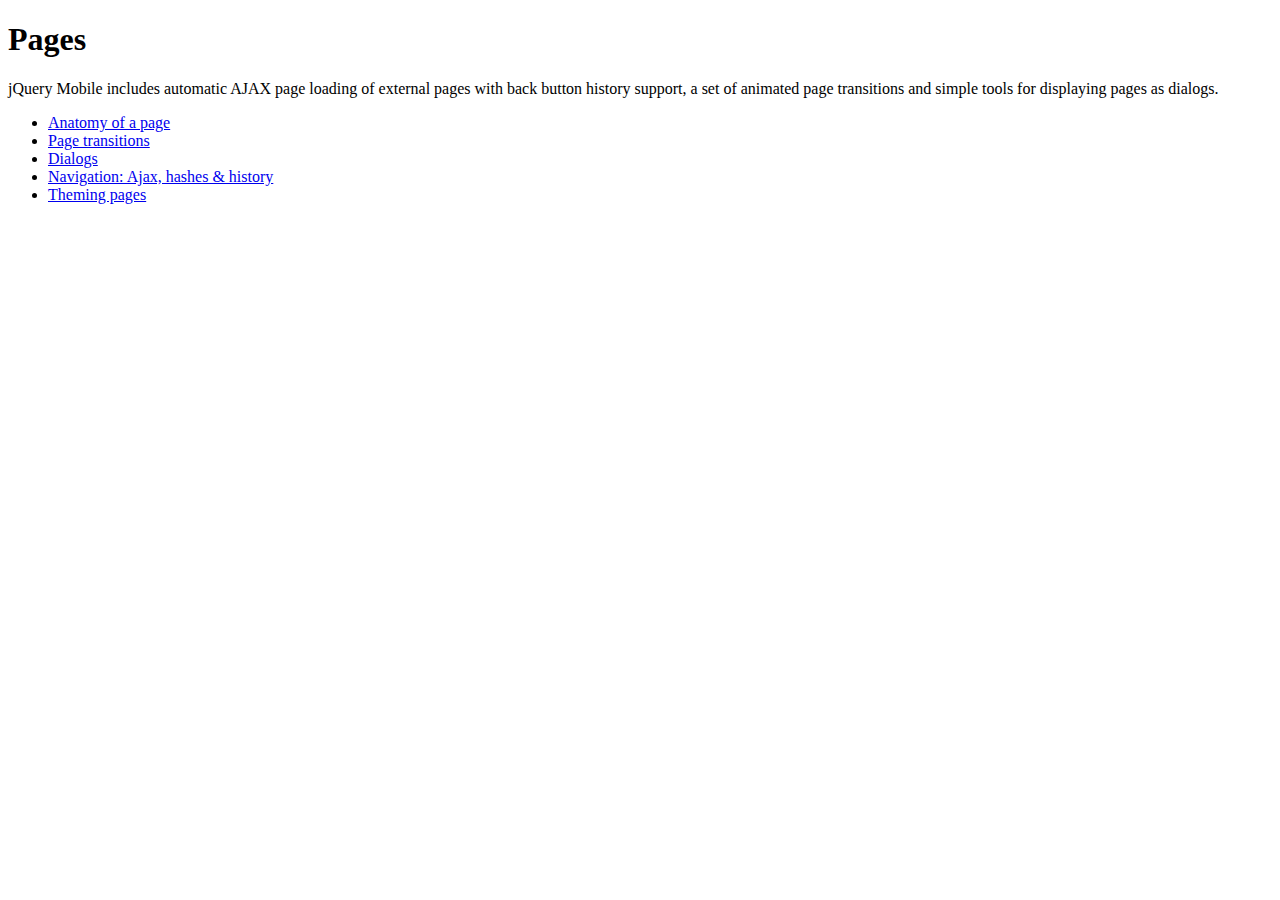
==== docs/pages/index.html @ f2de9228 "directory move" ====
<!DOCTYPE html> 
<html> 
	<head>
	<meta charset="utf-8" /> 
	<title>jQuery Mobile Docs - Pages</title> 
	<link rel="stylesheet"  href="../../themes/default" /> 
	<script type="text/javascript" src="../../js/all"></script>
</head> 
<body> 

<div data-role="page" data-theme="b">

	<div data-role="header" data-theme="b">
		<h1>Pages</h1>
	</div><!-- /header -->

	<div data-role="content">
		<p>jQuery Mobile includes automatic AJAX page loading of external pages with back button history support, a set of animated page transitions and simple tools for displaying pages as dialogs.</p>

			
		<ul data-role="listview" data-inset="true">
			<li><a href="docs-pages.html">Anatomy of a page</a></li>
			<li><a href="docs-transitions.html">Page transitions</a></li>
			<li><a href="docs-dialogs.html">Dialogs</a></li>
			<li><a href="docs-navmodel.html">Navigation: Ajax, hashes &amp; history</a></li>
			<li><a href="pages-themes.html">Theming pages</a></li>
			<!--<li><a href="api-pages.html">API documentation</a></li>-->
		</ul>

		</div><!-- /ui-body wrapper -->	
</div><!-- /page -->

</body>
</html>
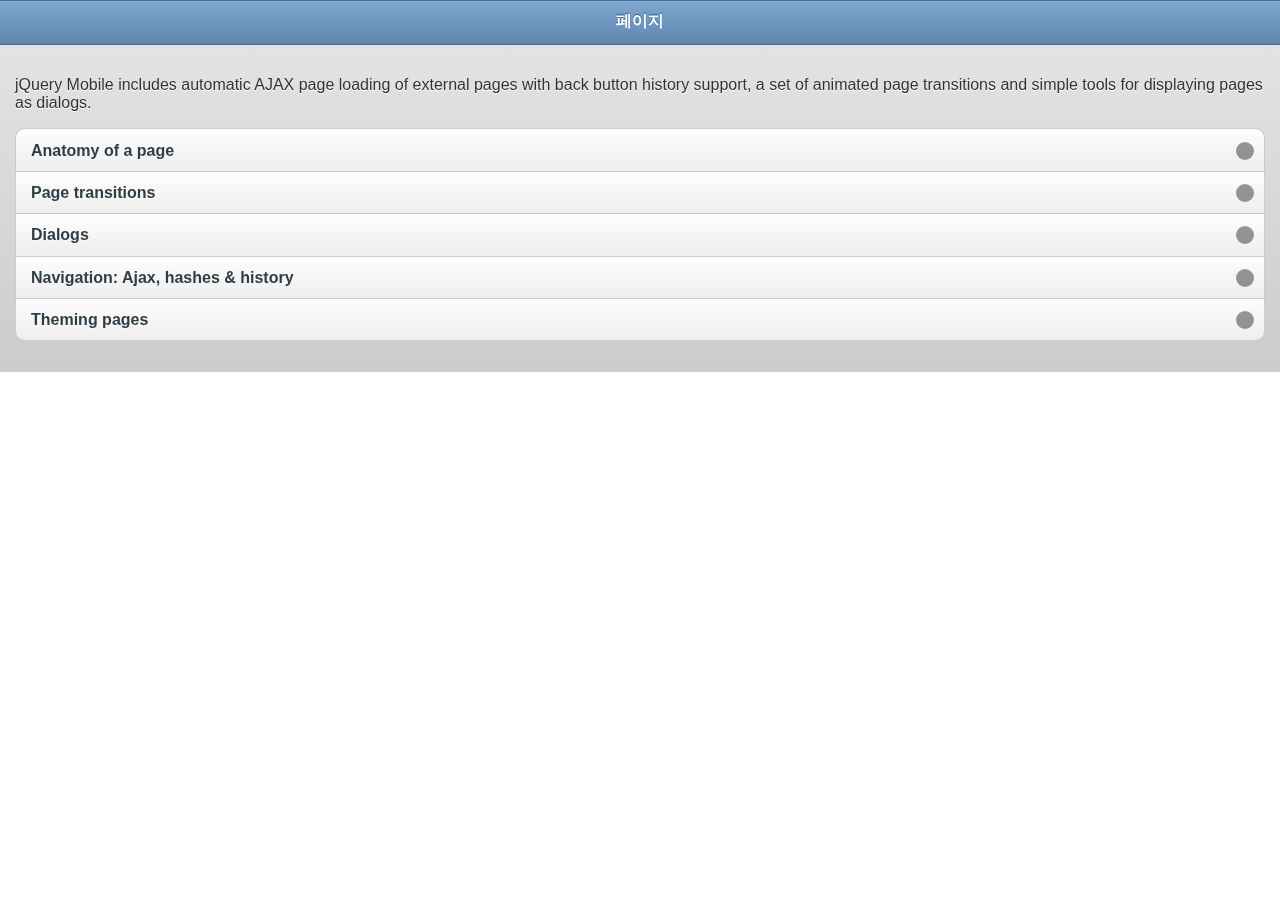
==== commit 9d1861b6: "_" ====
--- a/docs/pages/index.html
+++ b/docs/pages/index.html
@@ -3,15 +3,15 @@
 	<head>
 	<meta charset="utf-8" /> 
 	<title>jQuery Mobile Docs - Pages</title> 
-	<link rel="stylesheet"  href="../../themes/default" /> 
-	<script type="text/javascript" src="../../js/all"></script>
+	<link rel="stylesheet"  href="../themes/default.css" /> 
+	<script type="text/javascript" src="../js/all.js"></script>
 </head> 
 <body> 
 
 <div data-role="page" data-theme="b">
 
 	<div data-role="header" data-theme="b">
-		<h1>Pages</h1>
+		<h1>페이지</h1>
 	</div><!-- /header -->
 
 	<div data-role="content">
--- a/docs/themes/default.css
+++ b/docs/themes/default.css
@@ -0,0 +1,862 @@
+
+
+/*
+* jQuery Mobile Framework
+* Copyright (c) jQuery Project
+* Dual licensed under the MIT (MIT-LICENSE.txt) and GPL (GPL-LICENSE.txt) licenses.
+* Note: Code is in draft form and is subject to change 
+*/
+
+
+
+/* theme bar,body,btn containers
+----------------------------------*/
+.ui-bar-a {  border: 1px solid #2A2A2A; background: #111111; color: #fff; font-weight: bold; text-shadow: 0 -1px 1px #000; background-image: -moz-linear-gradient(top, #3c3c3c, #111111); background-image: -webkit-gradient(linear,left top,left bottom,color-stop(0, #3c3c3c),color-stop(1, #111111));   -ms-filter: "progid:DXImageTransform.Microsoft.gradient(startColorStr='#3c3c3c', EndColorStr='#111111')"; }
+.ui-bar-a, .ui-bar-a input, .ui-bar-a select, .ui-bar-a textarea, .ui-bar-a button { font-family: Helvetica, Arial, sans-serif; }
+.ui-bar-a .ui-link-inherit { color: #fff; }
+.ui-bar-a .ui-link { color: #7cc4e7; font-weight: bold; }
+
+.ui-body-a {  border: 1px solid #2A2A2A; background: #222222; color: #fff;  text-shadow: 0 1px 0 #000; font-weight: normal; background-image: -moz-linear-gradient(top, #666666, #222222); background-image: -webkit-gradient(linear,left top,left bottom,color-stop(0, #666666),color-stop(1, #222222)); -ms-filter: "progid:DXImageTransform.Microsoft.gradient(startColorStr='#666666', EndColorStr='#222222)')"; }
+.ui-body-a, .ui-body-a input, .ui-body-a select, .ui-body-a textarea, .ui-body-a button { font-family: Helvetica, Arial, sans-serif; }
+.ui-body-a .ui-link-inherit { color: #fff; }
+.ui-body-a .ui-link { color: #2489CE; font-weight: bold; }
+.ui-br { border-bottom: 1px solid rgba(130,130,130,.3); }
+
+.ui-btn-up-a { border: 1px solid #222; background: #333333; font-weight: bold; color: #fff; cursor: pointer;  text-shadow: 0 -1px 1px #000; text-decoration: none; background-image: -moz-linear-gradient(top, #555555, #333333); background-image: -webkit-gradient(linear,left top,left bottom,color-stop(0, #555555),color-stop(1, #333333));   -ms-filter: "progid:DXImageTransform.Microsoft.gradient(startColorStr='#555555', EndColorStr='#333333')"; }
+.ui-btn-up-a a.ui-link-inherit { color: #fff; }
+.ui-btn-hover-a { border: 1px solid #000; background: #444444; font-weight: bold; color: #fff;  text-shadow: 0 -1px 1px #000; text-decoration: none; background-image: -moz-linear-gradient(top, #666666, #444444); background-image: -webkit-gradient(linear,left top,left bottom,color-stop(0, #666666),color-stop(1, #444444));   -ms-filter: "progid:DXImageTransform.Microsoft.gradient(startColorStr='#666666', EndColorStr='#444444')";   }
+.ui-btn-hover-a a.ui-link-inherit { color: #fff; }
+.ui-btn-down-a { border: 1px solid #000; background: #3d3d3d; font-weight: bold; color: #fff; text-shadow: 0 -1px 1px #000; background-image: -moz-linear-gradient(top, #333333, #5a5a5a); background-image: -webkit-gradient(linear,left top,left bottom,color-stop(0, #333333),color-stop(1, #5a5a5a));   -ms-filter: "progid:DXImageTransform.Microsoft.gradient(startColorStr='#333333', EndColorStr='#5a5a5a')"; }
+.ui-btn-down-a a.ui-link-inherit { color: #fff; }
+.ui-btn-up-a, .ui-btn-hover-a, .ui-btn-down-a { font-family: Helvetica, Arial, sans-serif; }
+
+
+
+
+.ui-bar-b {  border: 1px solid #456f9a; background: #5e87b0; color: #fff; font-weight: bold; text-shadow: 0 -1px 1px #254f7a; background-image: -moz-linear-gradient(top, #81a8ce, #5e87b0); background-image: -webkit-gradient(linear,left top,left bottom,color-stop(0, #81a8ce),color-stop(1, #5e87b0));   -ms-filter: "progid:DXImageTransform.Microsoft.gradient(startColorStr='#81a8ce', EndColorStr='#5e87b0')"; }
+.ui-bar-b, .ui-bar-b input, .ui-bar-b select, .ui-bar-b textarea, .ui-bar-b button { font-family: Helvetica, Arial, sans-serif; }
+.ui-bar-b .ui-link-inherit { color: #fff; }
+.ui-bar-b .ui-link { color: #7cc4e7; font-weight: bold; }
+
+.ui-body-b { border: 1px solid #C6C6C6; background: #cccccc; color: #333333; text-shadow: 0 1px 0 #fff; font-weight: normal; background-image: -moz-linear-gradient(top, #e6e6e6, #cccccc); background-image: -webkit-gradient(linear,left top,left bottom,color-stop(0, #e6e6e6),color-stop(1, #cccccc));  -ms-filter: "progid:DXImageTransform.Microsoft.gradient(startColorStr='#e6e6e6', EndColorStr='#cccccc')"; }
+.ui-body-b, .ui-body-b input, .ui-body-b select, .ui-body-b textarea, .ui-body-b button { font-family: Helvetica, Arial, sans-serif; }
+.ui-body-b .ui-link-inherit { color: #333333; }
+.ui-body-b .ui-link { color: #2489CE; font-weight: bold; }
+
+.ui-btn-up-b { border: 1px solid #145072; background: #2567ab; font-weight: bold; color: #fff; cursor: pointer;  text-shadow: 0 -1px 1px #145072; text-decoration: none; background-image: -moz-linear-gradient(top, #4e89c5, #2567ab); background-image: -webkit-gradient(linear,left top,left bottom,color-stop(0, #5f9cc5),color-stop(1, #396b9e));   -ms-filter: "progid:DXImageTransform.Microsoft.gradient(startColorStr='#4e89c5', EndColorStr='#2567ab')"; }
+.ui-btn-up-b a.ui-link-inherit { color: #fff; }
+.ui-btn-hover-b { border: 1px solid #397cbe; background: #5397d5; font-weight: bold; color: #fff;  text-shadow: 0 -1px 1px #014D68; background-image: -moz-linear-gradient(top, #71a2d0, #397cbe); text-decoration: none; background-image: -webkit-gradient(linear,left top,left bottom,color-stop(0, #71a2d0),color-stop(1, #397cbe));   -ms-filter: "progid:DXImageTransform.Microsoft.gradient(startColorStr='#71a2d0', EndColorStr='#397cbe')";  }
+.ui-btn-hover-b a.ui-link-inherit { color: #fff; }
+.ui-btn-down-b { border: 1px solid #225377; background: #4e89c5; font-weight: bold; color: #fff; text-shadow: 0 -1px 1px #225377; background-image: -moz-linear-gradient(top, #396b9e, #4e89c5); background-image: -webkit-gradient(linear,left top,left bottom,color-stop(0, #396b9e),color-stop(1, #4e89c5));   -ms-filter: "progid:DXImageTransform.Microsoft.gradient(startColorStr='#396b9e', EndColorStr='#4e89c5')"; }
+.ui-btn-down-b a.ui-link-inherit { color: #fff; }
+.ui-btn-up-b, .ui-btn-hover-b, .ui-btn-down-b { font-family: Helvetica, Arial, sans-serif; }
+
+
+
+
+.ui-bar-c {  border: 1px solid #B3B3B3; background: #e9eaeb; color: #3E3E3E; font-weight: bold; text-shadow: 0 1px 1px #fff; background-image: -moz-linear-gradient(top, #f0f0f0, #e9eaeb); background-image: -webkit-gradient(linear,left top,left bottom,color-stop(0, #f0f0f0),color-stop(1, #e9eaeb));   -ms-filter: "progid:DXImageTransform.Microsoft.gradient(startColorStr='#f0f0f0', EndColorStr='#e9eaeb')"; }
+.ui-bar-c, .ui-bar-c input, .ui-bar-c select, .ui-bar-c textarea, .ui-bar-c button { font-family: Helvetica, Arial, sans-serif; }
+
+.ui-body-c { border: 1px solid #B3B3B3; color: #333333; text-shadow: 0 1px 0 #fff; background: #f0f0f0; background-image: -moz-linear-gradient(top, #fff, #f0f0f0); background-image: -webkit-gradient(linear,left top,left bottom,color-stop(0, #fff),color-stop(1, #f0f0f0));   -ms-filter: "progid:DXImageTransform.Microsoft.gradient(startColorStr='#ffffff', EndColorStr='#f0f0f0')";  }
+.ui-body-c, .ui-body-c input, .ui-body-c select, .ui-body-c textarea, .ui-body-c button { font-family: Helvetica, Arial, sans-serif; }
+.ui-body-c .ui-link-inherit { color: #333333; }
+.ui-body-c .ui-link { color: #2489CE; font-weight: bold; }
+
+.ui-btn-up-c { border: 1px solid #ccc; background: #eee; font-weight: bold; color: #444; cursor: pointer;  text-shadow: 0 1px 1px #f6f6f6; text-decoration: none; background-image: -moz-linear-gradient(top, #fdfdfd, #eeeeee); background-image: -webkit-gradient(linear,left top,left bottom,color-stop(0, #fdfdfd),color-stop(1, #eeeeee));   -ms-filter: "progid:DXImageTransform.Microsoft.gradient(startColorStr='#fdfdfd', EndColorStr='#eeeeee')"; }
+.ui-btn-up-c a.ui-link-inherit { color: #2F3E46; }
+
+.ui-btn-hover-c { border: 1px solid #aaa; background: #f5f5f5; font-weight: bold; color: #111111; text-decoration: none; text-shadow: 0 1px 1px #fff; background-image: -moz-linear-gradient(top, #ffffff, #f5f5f5); background-image: -webkit-gradient(linear,left top,left bottom,color-stop(0, #ffffff),color-stop(1, #f5f5f5));   -ms-filter: "progid:DXImageTransform.Microsoft.gradient(startColorStr='#ffffff', EndColorStr='#f5f5f5')"; }
+.ui-btn-hover-c a.ui-link-inherit { color: #2F3E46; }
+
+.ui-btn-down-c { border: 1px solid #808080; background: #fdfdfd; font-weight: bold; color: #111111; text-shadow: 0 1px 1px #ffffff; background-image: -moz-linear-gradient(top, #eeeeee, #fdfdfd); background-image: -webkit-gradient(linear,left top,left bottom,color-stop(0, #eeeeee),color-stop(1, #fdfdfd));   -ms-filter: "progid:DXImageTransform.Microsoft.gradient(startColorStr='#eeeeee', EndColorStr='#fdfdfd')"; }
+.ui-btn-down-c a.ui-link-inherit { color: #2F3E46; }
+.ui-btn-up-c, .ui-btn-hover-c, .ui-btn-down-c { font-family: Helvetica, Arial, sans-serif; }
+
+
+.ui-bar-d {  border: 1px solid #ccc; background: #bbb; color: #333; text-shadow: 0 1px 0 #eee; background-image: -moz-linear-gradient(top, #ddd, #bbb); background-image: -webkit-gradient(linear,left top,left bottom,color-stop(0, #ddd),color-stop(1, #bbb));   -ms-filter: "progid:DXImageTransform.Microsoft.gradient(startColorStr='#ddd', EndColorStr='#bbb')"; }
+.ui-bar-d, .ui-bar-d input, .ui-bar-d select, .ui-bar-d textarea, .ui-bar-d button { font-family: Helvetica, Arial, sans-serif; }
+.ui-bar-d .ui-link-inherit { color: #333; }
+.ui-bar-d .ui-link { color: #2489CE; font-weight: bold; }
+
+.ui-body-d { border: 1px solid #ccc; color: #333333; text-shadow: 0 1px 0 #fff; background: #ffffff;  }
+.ui-body-d, .ui-body-d input, .ui-body-d select, .ui-body-d textarea, .ui-body-d button { font-family: Helvetica, Arial, sans-serif; }
+.ui-body-d .ui-link-inherit { color: #333333; }
+.ui-body-d .ui-link { color: #2489CE; font-weight: bold; }
+
+.ui-btn-up-d { border: 1px solid #ccc; background: #fff; font-weight: bold; color: #444; text-decoration: none; text-shadow: 0 1px 1px #fff; }
+.ui-btn-up-d a.ui-link-inherit { color: #333; }
+.ui-btn-hover-d { border: 1px solid #aaa; background: #eeeeee; font-weight: bold; color: #222; cursor: pointer;  text-shadow: 0 1px 1px #fff; text-decoration: none; background-image: -moz-linear-gradient(top, #fdfdfd, #eeeeee); background-image: -webkit-gradient(linear,left top,left bottom,color-stop(0, #fdfdfd),color-stop(1, #eeeeee));   -ms-filter: "progid:DXImageTransform.Microsoft.gradient(startColorStr='#fdfdfd', EndColorStr='#eeeeee')"; }
+.ui-btn-hover-d a.ui-link-inherit { color: #222; }
+
+.ui-btn-down-d { border: 1px solid #aaaaaa; background: #ffffff; font-weight: bold; color: #111; text-shadow: 0 1px 1px #ffffff; background-image: -moz-linear-gradient(top, #eeeeee, #ffffff); background-image: -webkit-gradient(linear,left top,left bottom,color-stop(0, #eeeeee),color-stop(1, #ffffff));   -ms-filter: "progid:DXImageTransform.Microsoft.gradient(startColorStr='#eeeeee', EndColorStr='#ffffff')"; }
+.ui-btn-down-d a.ui-link-inherit { border: 1px solid #808080; background: #ced0d2; font-weight: bold; color: #111; text-shadow: none; background-image: -moz-linear-gradient(top, #cccccc, #eeeeee); background-image: -webkit-gradient(linear,left top,left bottom,color-stop(0, #cccccc),color-stop(1, #eeeeee));   -ms-filter: "progid:DXImageTransform.Microsoft.gradient(startColorStr='#cccccc', EndColorStr='#eeeeee')"; }
+.ui-btn-up-d, .ui-btn-hover-d, .ui-btn-down-d { font-family: Helvetica, Arial, sans-serif; }
+
+
+.ui-bar-e {  border: 1px solid #F7C942; background: #fadb4e; color: #333; text-shadow: 0 1px 0 #fff; background-image: -moz-linear-gradient(top, #fceda7, #fadb4e); background-image: -webkit-gradient(linear,left top,left bottom,color-stop(0, #fceda7),color-stop(1, #fadb4e));   -ms-filter: "progid:DXImageTransform.Microsoft.gradient(startColorStr='#fceda7', EndColorStr='#fadb4e')"; }
+.ui-bar-e, .ui-bar-e input, .ui-bar-e select, .ui-bar-e textarea, .ui-bar-d button { font-family: Helvetica, Arial, sans-serif; }
+.ui-bar-e .ui-link-inherit { color: #333; }
+.ui-bar-e .ui-link { color: #2489CE; font-weight: bold; }
+
+.ui-body-e { border: 1px solid #F7C942; color: #333333; text-shadow: 0 1px 0 #fff; background: #faeb9e; background-image: -moz-linear-gradient(top, #fff, #faeb9e); background-image: -webkit-gradient(linear,left top,left bottom,color-stop(0, #fff),color-stop(1, #faeb9e));   -ms-filter: "progid:DXImageTransform.Microsoft.gradient(startColorStr='#ffffff', EndColorStr='#faeb9e')"; }
+.ui-body-e, .ui-body-e input, .ui-body-e select, .ui-body-e textarea, .ui-body-e button { font-family: Helvetica, Arial, sans-serif; }
+.ui-body-e .ui-link-inherit { color: #333333; }
+.ui-body-e .ui-link { color: #2489CE; font-weight: bold; }
+
+
+.ui-btn-up-e { border: 1px solid #F7C942; background: #fadb4e; font-weight: bold; color: #333; cursor: pointer;  text-shadow: 0 1px 1px #fe3; text-decoration: none; text-shadow: 0 1px 0 #fff; background-image: -moz-linear-gradient(top, #fceda7, #fadb4e); background-image: -webkit-gradient(linear,left top,left bottom,color-stop(0, #fceda7),color-stop(1, #fadb4e));   -ms-filter: "progid:DXImageTransform.Microsoft.gradient(startColorStr='#fceda7', EndColorStr='#fadb4e')"; }
+.ui-btn-up-e a.ui-link-inherit { color: #333; }
+
+.ui-btn-hover-e { border: 1px solid #e79952; background: #fbe26f; font-weight: bold; color: #111; text-decoration: none; text-shadow: 0 1px 1px #fff; background-image: -moz-linear-gradient(top, #fcf0b5, #fbe26f); background-image: -webkit-gradient(linear,left top,left bottom,color-stop(0, #fcf0b5),color-stop(1, #fbe26f));   -ms-filter: "progid:DXImageTransform.Microsoft.gradient(startColorStr='#fcf0b5', EndColorStr='#fbe26f')"; }
+
+.ui-btn-hover-e a.ui-link-inherit { color: #333; }
+.ui-btn-down-e { border: 1px solid #F7C942; background: #fceda7; font-weight: bold; color: #111; text-shadow: 0 1px 1px #ffffff; background-image: -moz-linear-gradient(top, #fadb4e, #fceda7); background-image: -webkit-gradient(linear,left top,left bottom,color-stop(0, #fadb4e),color-stop(1, #fceda7));   -ms-filter: "progid:DXImageTransform.Microsoft.gradient(startColorStr='#fadb4e', EndColorStr='#fceda7')"; }
+.ui-btn-down-e a.ui-link-inherit { color: #333; }
+.ui-btn-up-e, .ui-btn-hover-e, .ui-btn-down-e { font-family: Helvetica, Arial, sans-serif; }
+
+
+/* links within "buttons" */
+a.ui-link-inherit { text-decoration: none !important; }
+
+/* Active class used as the "on" state across all themes */
+.ui-btn-active { border: 1px solid #155678; background: #4596ce; font-weight: bold; color: #fff; cursor: pointer;  text-shadow: 0 -1px 1px #145072; text-decoration: none; background-image: -moz-linear-gradient(top, #85bae4, #5393c5); background-image: -webkit-gradient(linear,left top,left bottom,color-stop(0, #85bae4),color-stop(1, #5393c5));   -ms-filter: "progid:DXImageTransform.Microsoft.gradient(startColorStr='#85bae4', EndColorStr='#5393c5')"; }
+.ui-btn-active a.ui-link-inherit {  color: #fff; }
+
+/* button inner top highlight */
+.ui-btn-inner { border-top: 1px solid #fff; border-color: rgba(255,255,255,.3);  }
+
+
+/* Container Corner radius */
+.ui-corner-tl { -moz-border-radius-topleft: .6em; -webkit-border-top-left-radius: .6em; border-top-left-radius: .6em; }
+.ui-corner-tr { -moz-border-radius-topright: .6em; -webkit-border-top-right-radius: .6em; border-top-right-radius: .6em; }
+.ui-corner-bl { -moz-border-radius-bottomleft: .6em; -webkit-border-bottom-left-radius: .6em; border-bottom-left-radius: .6em; }
+.ui-corner-br { -moz-border-radius-bottomright: .6em; -webkit-border-bottom-right-radius: .6em; border-bottom-right-radius: .6em; }
+.ui-corner-top { -moz-border-radius-topleft: .6em; -webkit-border-top-left-radius: .6em; border-top-left-radius: .6em; -moz-border-radius-topright: .6em; -webkit-border-top-right-radius: .6em; border-top-right-radius: .6em; }
+.ui-corner-bottom { -moz-border-radius-bottomleft: .6em; -webkit-border-bottom-left-radius: .6em; border-bottom-left-radius: .6em; -moz-border-radius-bottomright: .6em; -webkit-border-bottom-right-radius: .6em; border-bottom-right-radius: .6em; }
+.ui-corner-right {  -moz-border-radius-topright: .6em; -webkit-border-top-right-radius: .6em; border-top-right-radius: .6em; -moz-border-radius-bottomright: .6em; -webkit-border-bottom-right-radius: .6em; border-bottom-right-radius: .6em; }
+.ui-corner-left { -moz-border-radius-topleft: .6em; -webkit-border-top-left-radius: .6em; border-top-left-radius: .6em; -moz-border-radius-bottomleft: .6em; -webkit-border-bottom-left-radius: .6em; border-bottom-left-radius: .6em; }
+.ui-corner-all { -moz-border-radius: .6em; -webkit-border-radius: .6em; border-radius: .6em; }
+
+
+
+/* Interaction Cues
+----------------------------------*/
+.ui-disabled { cursor: default !important; opacity: .3; }
+
+/* Icons
+----------------------------------*/
+/* .ui-icon { background-position: 50% 50%; background-repeat: no-repeat; background-color: #fff; background-color: rgba(0,0,0,.4);  -moz-border-radius: 9px; -webkit-border-radius: 9px; border-radius: 9px; } */
+
+.ui-icon { background-image: url(images/icons-18-white.png); background-repeat: no-repeat; background-color: #666; background-color: rgba(0,0,0,.4);  -moz-border-radius: 9px; -webkit-border-radius: 9px; border-radius: 9px; }
+.ui-icon-disc { background-color: #666; background-color: rgba(0,0,0,.3);  -moz-border-radius: 9px; -webkit-border-radius: 9px; border-radius: 9px; }
+
+/* alt color */
+.ui-icon-black { background-image: url(images/icons-18-black.png); }
+.ui-icon-black-disc { background-color: #fff; background-color: rgba(255,255,255,.3);  -moz-border-radius: 9px; -webkit-border-radius: 9px; border-radius: 9px; }
+
+/* retina */
+@media  screen and (-webkit-min-device-pixel-ratio: 2), screen and (max--moz-device-pixel-ratio: 2) {
+	.ui-icon { background-image: url(images/icons-36-white.png); background-size: 558px 18px; }
+	.ui-icon-black { background-image: url(images/icons-36-black.png); }
+}
+
+/*plus minus*/
+.ui-icon-plus { background-position: -0 0; }
+.ui-icon-minus { background-position: -36px 0; }
+
+/* delete/close */
+.ui-icon-delete { background-position: -72px 0; }
+
+/*arrows*/
+.ui-icon-arrow-r { background-position: -108px 0; }
+.ui-icon-arrow-l { background-position: -144px 0; }
+.ui-icon-arrow-u { background-position: -180px 0; }
+.ui-icon-arrow-d { background-position: -216px 0; }
+
+.ui-icon-check { background-position: -252px 0; }
+.ui-icon-gear { background-position: -288px 0; }
+.ui-icon-refresh { background-position: -324px 0; }
+.ui-icon-forward { background-position: -360px 0; }
+.ui-icon-back { background-position: -396px 0; }
+
+.ui-icon-grid { background-position: -432px 0; }
+.ui-icon-star { background-position: -468px 0; }
+.ui-icon-alert { background-position: -504px 0; }
+.ui-icon-info { background-position: -540px 0; }
+
+/*checks,radios*/
+.ui-icon-checkbox-off,
+.ui-icon-checkbox-on,
+.ui-icon-radio-off,
+.ui-icon-radio-on { background-color: transparent; -moz-border-radius: 0; -webkit-border-radius: 0; border-radius: 0; }
+
+.ui-icon-checkbox-off { background-image: url(images/form-check-off.png); }
+.ui-icon-checkbox-on { background-image: url(images/form-check-on.png); }
+.ui-icon-radio-off { background-image: url(images/form-radio-off.png); }
+.ui-icon-radio-on { background-image: url(images/form-radio-on.png); }
+
+.ui-icon-search { background-image: url(images/icon-search-black.png); }
+
+/* loading icon */
+.ui-icon-loading { background-image: url(images/ajax-loader.png); width: 40px; height: 40px;  -moz-border-radius: 20px; -webkit-border-radius: 20px; border-radius: 20px; }
+
+/* btn Corner radius */
+.ui-btn-corner-tl { -moz-border-radius-topleft: 1em; -webkit-border-top-left-radius: 1em; border-top-left-radius: 1em; }
+.ui-btn-corner-tr { -moz-border-radius-topright: 1em; -webkit-border-top-right-radius: 1em; border-top-right-radius: 1em; }
+.ui-btn-corner-bl { -moz-border-radius-bottomleft: 1em; -webkit-border-bottom-left-radius: 1em; border-bottom-left-radius: 1em; }
+.ui-btn-corner-br { -moz-border-radius-bottomright: 1em; -webkit-border-bottom-right-radius: 1em; border-bottom-right-radius: 1em; }
+.ui-btn-corner-top { -moz-border-radius-topleft: 1em; -webkit-border-top-left-radius: 1em; border-top-left-radius: 1em; -moz-border-radius-topright: 1em; -webkit-border-top-right-radius: 1em; border-top-right-radius: 1em; }
+.ui-btn-corner-bottom { -moz-border-radius-bottomleft: 1em; -webkit-border-bottom-left-radius: 1em; border-bottom-left-radius: 1em; -moz-border-radius-bottomright: 1em; -webkit-border-bottom-right-radius: 1em; border-bottom-right-radius: 1em; }
+.ui-btn-corner-right {  -moz-border-radius-topright: 1em; -webkit-border-top-right-radius: 1em; border-top-right-radius: 1em; -moz-border-radius-bottomright: 1em; -webkit-border-bottom-right-radius: 1em; border-bottom-right-radius: 1em; }
+.ui-btn-corner-left { -moz-border-radius-topleft: 1em; -webkit-border-top-left-radius: 1em; border-top-left-radius: 1em; -moz-border-radius-bottomleft: 1em; -webkit-border-bottom-left-radius: 1em; border-bottom-left-radius: 1em; }
+.ui-btn-corner-all { -moz-border-radius: 1em; -webkit-border-radius: 1em; border-radius: 1em;}
+
+/* radius clip */
+.ui-corner-tl, .ui-corner-tr, .ui-corner-bl, 
+.ui-corner-br, .ui-corner-top, .ui-corner-bottom, 
+.ui-corner-right, .ui-corner-left, .ui-corner-all,
+.ui-btn-corner-tl, .ui-btn-corner-tr, .ui-btn-corner-bl, 
+.ui-btn-corner-br, .ui-btn-corner-top, .ui-btn-corner-bottom, 
+.ui-btn-corner-right, .ui-btn-corner-left, .ui-btn-corner-all {
+  -webkit-background-clip: padding-box;
+     -moz-background-clip: padding-box;
+          background-clip: padding-box;
+}
+
+/* Overlays */
+.ui-overlay { background: #666; opacity: .5; filter:Alpha(Opacity=50); position: absolute;  width: 100%; height: 100%; }
+.ui-overlay-shadow {  -moz-box-shadow: 0px 0px 12px rgba(0,0,0,.6); -webkit-box-shadow: 0px 0px 12px rgba(0,0,0,.6); box-shadow: 0px 0px 12px rgba(0,0,0,.6); }
+
+.ui-shadow { -moz-box-shadow: 0px 1px 4px rgba(0,0,0,.3); -webkit-box-shadow: 0px 1px 4px rgba(0,0,0,.3); box-shadow: 0px 1px 4px rgba(0,0,0,.3); }
+.ui-bar-a .ui-shadow, .ui-bar-b .ui-shadow , .ui-bar-c .ui-shadow  { -moz-box-shadow: 0px 1px 0 rgba(255,255,255,.3); -webkit-box-shadow: 0px 1px 0 rgba(255,255,255,.3); box-shadow: 0px 1px 0 rgba(255,255,255,.3); }
+.ui-shadow-inset { -moz-box-shadow: inset 0px 1px 4px rgba(0,0,0,.2); -webkit-box-shadow: inset 0px 1px 4px rgba(0,0,0,.2); box-shadow: inset 0px 1px 4px rgba(0,0,0,.2); }
+.ui-icon-shadow { -moz-box-shadow: 0px 1px 0 rgba(255,255,255,.4); -webkit-box-shadow: 0px 1px 0 rgba(255,255,255,.4); box-shadow: 0px 1px 0 rgba(255,255,255,.4);  }
+
+/* set focus state last */
+.ui-focus { outline-width: 0;  -moz-box-shadow: 0px 0px 12px #387bbe; -webkit-box-shadow: 0px 0px 12px #387bbe; box-shadow: 0px 0px 12px #387bbe; }
+
+/* unset box shadow in browsers that don't do it right */
+.ui-mobile-nosupport-boxshadow * { -moz-box-shadow: none !important; -webkit-box-shadow: none !important; box-shadow: none !important; }
+.ui-mobile-nosupport-boxshadow .ui-focus { outline-width: 2px; }
+
+
+/*
+* jQuery Mobile Framework
+* Copyright (c) jQuery Project
+* Dual licensed under the MIT (MIT-LICENSE.txt) and GPL (GPL-LICENSE.txt) licenses.
+* Note: Code is in draft form and is subject to change 
+*/
+
+/* some unsets - more probably needed */
+.ui-mobile fieldset, .ui-page { padding: 0; margin: 0; }
+.ui-mobile a img, .ui-mobile fieldset { border: 0; }
+
+/* responsive page widths */
+.ui-mobile body {  margin: 0; overflow-x: hidden; -webkit-backface-visibility:hidden; -webkit-text-size-adjust: none; -ms-text-size-adjust:none; }
+
+/*orientations from js are available */
+.portrait {  }
+.landscape {  }
+
+/* "page" containers - full-screen views, one should always be in view post-pageload */
+.ui-page { top: 0; left: 0; width: 100%; min-height: 100%; position: absolute; display: none; -webkit-backface-visibility:hidden; border: 0; } 
+.ui-page-active { display: block; overflow: visible; min-height: 100%; }
+
+/* loading screen */
+.ui-loading body { overflow: hidden !important; }
+.ui-loading .ui-loader { display: block; }
+.ui-loading .ui-page { overflow: hidden;  }
+.ui-loader { display: none; position: absolute; opacity: .85; z-index: 10; top: 75px; left: 50%; width: 200px; margin-left: -130px; padding: 20px 30px; }
+.ui-loader h1 { font-size: 15px; text-align: center; }
+.ui-loader .ui-icon { position: static; display: block; opacity: .9; margin: 0 auto; width: 35px; height: 35px; background-color: transparent; }
+
+/*headers, content panels*/
+.ui-bar, .ui-body { position: relative; padding: .4em 15px;  overflow: hidden; display: block;  clear:both;  }
+.ui-bar { font-size: 16px; margin: 0; }
+.ui-bar h1, .ui-bar h2, .ui-bar h3, .ui-bar h4, .ui-bar h5, .ui-bar h6 { margin: 0; padding: 0; font-size: 16px; display: inline-block; }
+
+.ui-header, .ui-footer { display: block; }
+.ui-page .ui-header, .ui-page .ui-footer { position: relative; }
+.ui-header .ui-btn-left { position: absolute; left: 10px; top: .4em;  }
+.ui-header .ui-title, .ui-footer .ui-title { text-align: center; font-size: 16px; display: block; margin: .6em 90px .8em;  padding: 0;  text-overflow: ellipsis; overflow: hidden; white-space: nowrap; outline: 0 !important; }
+.ui-header .ui-btn-right { position: absolute; right: 10px; top: .4em; }
+
+/*content area*/
+.ui-content { border-width: 0; overflow: visible; padding: 15px; }
+.ui-page-fullscreen .ui-content { padding:0; }
+
+/* icons sizing */
+.ui-icon { width: 18px; height: 18px; }
+
+/* fullscreen class on ui-content div */
+.ui-fullscreen {  }
+.ui-fullscreen img { max-width: 100%; }
+
+/* non-js content hiding */
+.ui-nojs { position: absolute; left: -9999px; }
+
+
+/*
+* jQuery Mobile Framework
+* Copyright (c) jQuery Project
+* Dual licensed under the MIT (MIT-LICENSE.txt) or GPL (GPL-LICENSE.txt) licenses.
+*/
+.spin  {
+	-webkit-transform: rotate(360deg);
+	-webkit-animation-name: spin;
+	-webkit-animation-duration: 1s;
+	-webkit-animation-iteration-count:  infinite;
+}
+@-webkit-keyframes spin {
+	from {-webkit-transform: rotate(0deg);}
+  	to {-webkit-transform: rotate(360deg);}
+}
+
+/* Transitions from jQtouch (with small modifications): http://www.jqtouch.com/
+Built by David Kaneda and maintained by Jonathan Stark.
+*/
+.in, .out {
+	-webkit-animation-timing-function: ease-in-out;
+	-webkit-animation-duration: 350ms;
+}
+
+.slide.in {
+	-webkit-transform: translateX(0);
+	-webkit-animation-name: slideinfromright;
+}
+
+.slide.out {
+	-webkit-transform: translateX(-100%);
+	-webkit-animation-name: slideouttoleft;
+}
+
+.slide.in.reverse {
+	-webkit-transform: translateX(0);
+	-webkit-animation-name: slideinfromleft;
+}
+
+.slide.out.reverse {
+	-webkit-transform: translateX(100%);
+	-webkit-animation-name: slideouttoright;
+}
+
+.slideup.in {
+	-webkit-transform: translateY(0);
+	-webkit-animation-name: slideinfrombottom;
+	z-index: 10;
+}
+
+.slideup.out {
+	-webkit-animation-name: dontmove;
+	z-index: 0;
+}
+
+.slideup.out.reverse {
+	-webkit-transform: translateY(100%);
+	z-index: 10;
+	-webkit-animation-name: slideouttobottom;
+}
+
+.slideup.in.reverse {
+	z-index: 0;
+	-webkit-animation-name: dontmove;
+}
+.slidedown.in {
+	-webkit-transform: translateY(0);
+	-webkit-animation-name: slideinfromtop;
+	z-index: 10;
+}
+
+.slidedown.out {
+	-webkit-animation-name: dontmove;
+	z-index: 0;
+}
+
+.slidedown.out.reverse {
+	-webkit-transform: translateY(-100%);
+	z-index: 10;
+	-webkit-animation-name: slideouttotop;
+}
+
+.slidedown.in.reverse {
+	z-index: 0;
+	-webkit-animation-name: dontmove;
+}
+
+@-webkit-keyframes slideinfromright {
+    from { -webkit-transform: translateX(100%); }
+    to { -webkit-transform: translateX(0); }
+}
+
+@-webkit-keyframes slideinfromleft {
+    from { -webkit-transform: translateX(-100%); }
+    to { -webkit-transform: translateX(0); }
+}
+
+@-webkit-keyframes slideouttoleft {
+    from { -webkit-transform: translateX(0); }
+    to { -webkit-transform: translateX(-100%); }
+}
+
+@-webkit-keyframes slideouttoright {
+    from { -webkit-transform: translateX(0); }
+    to { -webkit-transform: translateX(100%); }
+}
+
+
+@-webkit-keyframes slideinfromtop {
+    from { -webkit-transform: translateY(-100%); }
+    to { -webkit-transform: translateY(0); }
+}
+
+@-webkit-keyframes slideinfrombottom {
+    from { -webkit-transform: translateY(100%); }
+    to { -webkit-transform: translateY(0); }
+}
+
+@-webkit-keyframes slideouttobottom {
+    from { -webkit-transform: translateY(0); }
+    to { -webkit-transform: translateY(100%); }
+}
+
+@-webkit-keyframes slideouttotop {
+    from { -webkit-transform: translateY(0); }
+    to { -webkit-transform: translateY(-100%); }
+}
+@-webkit-keyframes fadein {
+    from { opacity: 0; }
+    to { opacity: 1; }
+}
+
+@-webkit-keyframes fadeout {
+    from { opacity: 1; }
+    to { opacity: 0; }
+}
+
+.fade.in {
+	opacity: 1;
+	z-index: 10;
+	-webkit-animation-name: fadein;
+}
+.fade.out {
+	z-index: 0;
+}
+
+/* The properties in this body rule are only necessary for the 'flip' transition.
+ * We need specify the perspective to create a projection matrix. This will add
+ * some depth as the element flips. The depth number represents the distance of
+ * the viewer from the z-plane. According to the CSS3 spec, 1000 is a moderate
+ * value.
+ */
+body {
+	-webkit-perspective: 1000;
+}
+
+.flip {
+	-webkit-animation-duration: .65s;
+}
+
+.flip.in {
+	-webkit-transform: rotateY(0) scale(1);
+	-webkit-animation-name: flipinfromleft;
+}
+
+.flip.out {
+	-webkit-transform: rotateY(-180deg) scale(.8);
+	-webkit-animation-name: flipouttoleft;
+}
+
+/* Shake it all about */
+
+.flip.in.reverse {
+	-webkit-transform: rotateY(0) scale(1);
+	-webkit-animation-name: flipinfromright;
+}
+
+.flip.out.reverse {
+	-webkit-transform: rotateY(180deg) scale(.8);
+	-webkit-animation-name: flipouttoright;
+}
+
+@-webkit-keyframes flipinfromright {
+    from { -webkit-transform: rotateY(-180deg) scale(.8); }
+    to { -webkit-transform: rotateY(0) scale(1); }
+}
+
+@-webkit-keyframes flipinfromleft {
+    from { -webkit-transform: rotateY(180deg) scale(.8); }
+    to { -webkit-transform: rotateY(0) scale(1); }
+}
+
+@-webkit-keyframes flipouttoleft {
+    from { -webkit-transform: rotateY(0) scale(1); }
+    to { -webkit-transform: rotateY(-180deg) scale(.8); }
+}
+
+@-webkit-keyframes flipouttoright {
+    from { -webkit-transform: rotateY(0) scale(1); }
+    to { -webkit-transform: rotateY(180deg) scale(.8); }
+}
+
+
+/* Hackish, but reliable. */
+
+@-webkit-keyframes dontmove {
+    from { opacity: 1; }
+    to { opacity: 1; }
+}
+
+.pop {
+	-webkit-transform-origin: 50% 50%;
+}
+
+.pop.in {
+	-webkit-transform: scale(1);
+    opacity: 1;
+	-webkit-animation-name: popin;
+	z-index: 10;
+}
+
+.pop.out.reverse {
+	-webkit-transform: scale(.2);
+	opacity: 0;
+	-webkit-animation-name: popout;
+	z-index: 10;
+}
+
+.pop.in.reverse {
+	z-index: 0;
+	-webkit-animation-name: dontmove;
+}
+
+@-webkit-keyframes popin {
+    from {
+        -webkit-transform: scale(.2);
+        opacity: 0;
+    }
+    to {
+        -webkit-transform: scale(1);
+        opacity: 1;
+    }
+}
+
+@-webkit-keyframes popout {
+    from {
+        -webkit-transform: scale(1);
+        opacity: 1;
+    }
+    to {
+        -webkit-transform: scale(.2);
+        opacity: 0;
+    }
+}
+
+/*
+* jQuery Mobile Framework
+* Copyright (c) jQuery Project
+* Dual licensed under the MIT (MIT-LICENSE.txt) or GPL (GPL-LICENSE.txt) licenses.
+*/
+/* content configurations. */
+.ui-grid-a, .ui-grid-b, .ui-grid-c { overflow: hidden; }
+.ui-block-a, .ui-block-b, .ui-block-c,  .ui-block-d { margin: 0; padding: 0; border: 0; float: left; }
+/* grid a: 50/50 */
+.ui-grid-a .ui-block-a, .ui-grid-a .ui-block-b { width: 50%; }
+.ui-grid-a .ui-block-a { clear: left; }
+/* grid b: 33/33/33 */
+.ui-grid-b .ui-block-a, .ui-grid-b .ui-block-b, .ui-grid-b .ui-block-c { width: 33.333%; }
+.ui-grid-b .ui-block-a { clear: left; }
+
+/*
+* jQuery Mobile Framework
+* Copyright (c) jQuery Project
+* Dual licensed under the MIT (MIT-LICENSE.txt) or GPL (GPL-LICENSE.txt) licenses.
+*/
+/* fixed page header & footer configuration */
+.ui-header, .ui-footer, .ui-page-fullscreen .ui-header, .ui-page-fullscreen .ui-footer  { position: absolute;  overflow: hidden; width: 100%; border-left-width: 0; border-right-width: 0; }
+.ui-header-fixed, .ui-footer-fixed { z-index: 1000; }
+.ui-footer-duplicate, .ui-page-fullscreen .ui-fixed-inline { display: none; }
+.ui-page-fullscreen .ui-header, .ui-page-fullscreen .ui-footer { opacity: .9; }
+
+
+/*
+* jQuery Mobile Framework
+* Copyright (c) jQuery Project
+* Dual licensed under the MIT (MIT-LICENSE.txt) or GPL (GPL-LICENSE.txt) licenses.
+*/
+.ui-navbar { overflow: hidden;  }
+.ui-navbar ul, .ui-navbar-expanded ul { list-style:none; padding: 0; margin: 0; position: relative; display: block; border: 0;}
+.ui-navbar-collapsed ul { float: left; width: 75%; margin-right: -2px; }
+.ui-navbar-collapsed .ui-navbar-toggle { float: left; width: 25%; }
+.ui-navbar li.ui-navbar-truncate { position: absolute; left: -99999px; top: -99999px; }
+.ui-navbar li .ui-btn, .ui-navbar .ui-navbar-toggle .ui-btn { display: block; font-size: 12px; text-align: center; margin: 0; outline: none; border-right-width: 0; }
+.ui-navbar li .ui-btn {  margin-right: -1px; }
+.ui-navbar li .ui-btn:last-child { margin-right: 0; }
+.ui-header .ui-navbar li .ui-btn, .ui-header .ui-navbar .ui-navbar-toggle .ui-btn,
+.ui-footer .ui-navbar li .ui-btn, .ui-footer .ui-navbar .ui-navbar-toggle .ui-btn { border-top-width: 0; border-bottom-width: 0; }
+.ui-navbar .ui-btn-inner { padding-left: 2px; padding-right: 2px; }
+.ui-navbar-noicons li .ui-btn .ui-btn-inner, .ui-navbar-noicons .ui-navbar-toggle .ui-btn-inner { padding-top: .8em; padding-bottom: .9em; }
+/*expanded page styles*/
+.ui-navbar-expanded .ui-btn { margin: 0; font-size: 14px; }
+.ui-navbar-expanded .ui-btn-inner { padding-left: 5px; padding-right: 5px;  }
+.ui-navbar-expanded .ui-btn-icon-top .ui-btn-inner { padding: 45px 5px 15px; text-align: center; }
+.ui-navbar-expanded .ui-btn-icon-top .ui-icon { top: 15px; }
+.ui-navbar-expanded .ui-btn-icon-bottom .ui-btn-inner { padding: 15px 5px 45px; text-align: center; }
+.ui-navbar-expanded .ui-btn-icon-bottom .ui-icon { bottom: 15px; }
+.ui-navbar-expanded li .ui-btn .ui-btn-inner { min-height: 2.5em; }
+.ui-navbar-expanded .ui-navbar-noicons .ui-btn .ui-btn-inner { padding-top: 1.8em; padding-bottom: 1.9em; }
+
+/*
+* jQuery Mobile Framework
+* Copyright (c) jQuery Project
+* Dual licensed under the MIT (MIT-LICENSE.txt) or GPL (GPL-LICENSE.txt) licenses.
+*/
+.ui-btn { display: block; text-align: center; cursor:pointer;  position: relative; margin: .5em 5px; padding: 0; }
+.ui-btn:focus, .ui-btn a:focus { outline: none; }
+.ui-header .ui-btn, .ui-footer .ui-btn, .ui-bar .ui-btn { display: inline-block; font-size: 13px; margin: 0; }
+.ui-btn-inline { display: inline-block; }
+.ui-btn-inner { padding: .6em 25px; display: block; height: 100%; text-overflow: ellipsis; overflow: hidden; white-space: nowrap; position: relative; }
+.ui-btn-text {  }
+.ui-header .ui-btn-inner, .ui-footer .ui-btn-inner, .ui-bar .ui-btn-inner { padding: .4em 8px .5em; }
+.ui-btn-icon-notext { display: block; width: 20px; height: 20px; padding: 1px 0px 1px 2px; text-indent: -9999px; }
+.ui-btn-icon-notext .ui-btn-inner { padding: 0; }
+.ui-btn-icon-notext .ui-btn-text { position: absolute; left: -999px; }
+.ui-btn-icon-left .ui-btn-inner { padding-left: 33px; }
+.ui-header .ui-btn-icon-left .ui-btn-inner,
+.ui-footer .ui-btn-icon-left .ui-btn-inner,
+.ui-bar .ui-btn-icon-left .ui-btn-inner { padding-left: 27px; }
+.ui-btn-icon-right .ui-btn-inner { padding-right: 33px; }
+.ui-header .ui-btn-icon-right .ui-btn-inner,
+.ui-footer .ui-btn-icon-right .ui-btn-inner,
+.ui-bar .ui-btn-icon-right .ui-btn-inner { padding-right: 27px; }
+.ui-btn-icon-top .ui-btn-inner { padding-top: 33px; }
+.ui-header .ui-btn-icon-top .ui-btn-inner,
+.ui-footer .ui-btn-icon-top .ui-btn-inner,
+.ui-bar .ui-btn-icon-top .ui-btn-inner { padding-top: 27px; }
+.ui-btn-icon-bottom .ui-btn-inner { padding-bottom: 33px; }
+.ui-header .ui-btn-icon-bottom .ui-btn-inner,
+.ui-footer .ui-btn-icon-bottom .ui-btn-inner,
+.ui-bar .ui-btn-icon-bottom .ui-btn-inner { padding-bottom: 27px; }
+
+/*btn icon positioning*/
+.ui-btn-icon-notext .ui-icon { display: block; }
+.ui-btn-icon-left .ui-icon, .ui-btn-icon-right .ui-icon { position: absolute; top: 50%; margin-top: -9px; }
+.ui-btn-icon-top .ui-icon, .ui-btn-icon-bottom .ui-icon { position: absolute; left: 50%;  margin-left: -9px; }
+.ui-btn-icon-left .ui-icon { left: 10px; }
+.ui-btn-icon-right .ui-icon {right: 10px; }
+.ui-header .ui-btn-icon-left .ui-icon,
+.ui-footer .ui-btn-icon-left .ui-icon,
+.ui-bar .ui-btn-icon-left .ui-icon { left: 4px; }
+.ui-header .ui-btn-icon-right .ui-icon,
+.ui-footer .ui-btn-icon-right .ui-icon,
+.ui-bar .ui-btn-icon-right .ui-icon { right: 4px; }
+.ui-header .ui-btn-icon-top .ui-icon,
+.ui-footer .ui-btn-icon-top .ui-icon,
+.ui-bar .ui-btn-icon-top .ui-icon { top: 4px; }
+.ui-header .ui-btn-icon-bottom .ui-icon,
+.ui-footer .ui-btn-icon-bottom .ui-icon,
+.ui-bar .ui-btn-icon-bottom .ui-icon { bottom: 4px; }
+.ui-btn-icon-top .ui-icon { top: 5px; }
+.ui-btn-icon-bottom .ui-icon { bottom: 5px; }
+/*hiding native button,inputs */
+.ui-btn-hidden {  position: absolute; left: -9999px; }
+
+
+/*
+* jQuery Mobile Framework
+* Copyright (c) jQuery Project
+* Dual licensed under the MIT (MIT-LICENSE.txt) or GPL (GPL-LICENSE.txt) licenses.
+*/
+.ui-collapsible-contain { margin: .5em 0; }
+.ui-collapsible-heading { font-size: 16px; display: block; margin: 0 -8px; padding: 0; border-width: 0 0 1px 0; position: relative; }
+.ui-collapsible-heading a { text-align: left; margin: 0;  }
+.ui-collapsible-heading a .ui-btn-inner { padding-left: 40px; }
+.ui-collapsible-heading a span.ui-btn { position: absolute; left: 6px; top: 50%; margin: -12px 0 0 0; width: 20px; height: 20px; padding: 1px 0px 1px 2px; text-indent: -9999px; }
+.ui-collapsible-heading a span.ui-btn .ui-btn-inner { padding: 0; }
+.ui-collapsible-heading a span.ui-btn .ui-icon { left: 0; margin-top: -10px; }
+.ui-collapsible-heading-status { position:absolute; left:-99999px; }
+.ui-collapsible-content {  display: block; padding: 10px 0 10px 8px; }
+.ui-collapsible-content-collapsed { display: none; }
+
+.ui-collapsible-set { margin: .5em 0; }
+.ui-collapsible-set .ui-collapsible-contain { margin: -1px 0 0; }
+
+/*
+* jQuery Mobile Framework
+* Copyright (c) jQuery Project
+* Dual licensed under the MIT (MIT-LICENSE.txt) or GPL (GPL-LICENSE.txt) licenses.
+*/
+.ui-controlgroup, fieldset.ui-controlgroup { padding: 0; margin: .5em 0 1em; }
+.ui-bar .ui-controlgroup { margin: 0 .3em; }
+.ui-controlgroup-label { font-size: 16px; line-height: 1.4; font-weight: normal; margin: 0 0 .3em; }
+.ui-controlgroup-controls { display: block; width: 95%;}
+.ui-controlgroup li { list-style: none; }
+.ui-controlgroup-vertical .ui-btn,
+.ui-controlgroup-vertical .ui-checkbox, .ui-controlgroup-vertical .ui-radio { margin: 0; border-bottom-width: 0;  }
+.ui-controlgroup-vertical .ui-controlgroup-last { border-bottom-width: 1px; }
+.ui-controlgroup-horizontal { padding: 0; }
+.ui-controlgroup-horizontal .ui-btn,
+.ui-controlgroup-horizontal .ui-checkbox, .ui-controlgroup-horizontal .ui-radio { margin: 0 -5px 0 0; display: inline-block;  }
+.ui-controlgroup-horizontal .ui-checkbox .ui-btn, .ui-controlgroup-horizontal .ui-radio .ui-btn,
+.ui-controlgroup-horizontal .ui-checkbox:last-child, .ui-controlgroup-horizontal .ui-radio:last-child { margin-right: 0; }
+.ui-controlgroup-horizontal .ui-controlgroup-last { margin-right: 0; }
+.ui-controlgroup .ui-checkbox label, .ui-controlgroup .ui-radio label { font-size: 16px;  }
+/* conflicts with listview..
+.ui-controlgroup .ui-btn-icon-notext { width: 30px; height: 30px; text-indent: -9999px; }
+.ui-controlgroup .ui-btn-icon-notext .ui-btn-inner {  padding: 5px 6px 5px 5px; }
+*/
+
+.min-width-480px .ui-controlgroup-label { vertical-align: top; display: inline-block;  width: 20%;  margin: 0 2% 0 0;  }
+.min-width-480px .ui-controlgroup-controls { width: 60%; display: inline-block; } 
+
+/*
+* jQuery Mobile Framework
+* Copyright (c) jQuery Project
+* Dual licensed under the MIT (MIT-LICENSE.txt) or GPL (GPL-LICENSE.txt) licenses.
+*/
+.ui-dialog .ui-header, .ui-dialog .ui-content,  .ui-dialog .ui-footer { margin: 15px; position: relative; }
+.ui-dialog .ui-header, .ui-dialog .ui-footer { z-index: 10; width: auto; }
+.ui-dialog .ui-content, .ui-dialog .ui-footer { margin-top: -15px;  }
+
+/*
+* jQuery Mobile Framework
+* Copyright (c) jQuery Project
+* Dual licensed under the MIT (MIT-LICENSE.txt) or GPL (GPL-LICENSE.txt) licenses.
+*/
+.ui-checkbox, .ui-radio { position:relative;  margin: .2em 0 .5em;  }
+.ui-checkbox .ui-btn, .ui-radio .ui-btn { margin: 0; text-align: left; }
+.ui-checkbox .ui-btn-icon-left .ui-btn-inner,.ui-radio .ui-btn-icon-left .ui-btn-inner { padding-left: 45px; }
+.ui-checkbox .ui-btn-icon-right .ui-btn-inner, .ui-radio .ui-btn-icon-right .ui-btn-inner { padding-right: 45px; }
+.ui-checkbox .ui-btn-icon-left .ui-icon, .ui-radio .ui-btn-icon-left .ui-icon {left: 15px; }
+.ui-checkbox .ui-btn-icon-right .ui-icon, .ui-radio .ui-btn-icon-right .ui-icon {right: 15px; }
+/* input, label positioning */
+.ui-checkbox input,.ui-radio input { position:absolute; left:20px; top:50%; width: 10px; height: 10px;  margin:-5px 0 0 0; outline: 0 !important; }
+
+/*
+* jQuery Mobile Framework
+* Copyright (c) jQuery Project
+* Dual licensed under the MIT (MIT-LICENSE.txt) or GPL (GPL-LICENSE.txt) licenses.
+*/
+.ui-field-contain { background: none; padding: 1.5em 0; margin: 0; border-bottom-width: 1px; overflow: visible; }
+.ui-field-contain:first-child { border-top-width: 0; }
+@media screen and (max-width: 480px){ 
+	.ui-field-contain { border-width: 0; padding: 0; margin: 1em 0; }
+}
+
+/*
+* jQuery Mobile Framework
+* Copyright (c) jQuery Project
+* Dual licensed under the MIT (MIT-LICENSE.txt) or GPL (GPL-LICENSE.txt) licenses.
+*/
+.ui-select { display: block; }
+.ui-select select { position: absolute; left: -99999px; }
+.ui-select .ui-btn-icon-right .ui-btn-inner { padding-right: 45px; } 
+.ui-select .ui-btn-icon-right .ui-icon { right: 15px;  }
+
+/* labels */
+label.ui-select { font-size: 16px; line-height: 1.4;  font-weight: normal; margin: 0 0 .3em; display: block; }
+
+/*listbox*/
+.ui-listbox { position: absolute; padding: 0; z-index: 100 !important; width: 80%; max-width: 350px; padding: 6px; }
+.ui-listbox .ui-listview { margin: 0;
+ }
+.ui-listbox-hidden { top: -999999px; left: -99999px; }
+.ui-listbox-screen { position: absolute; top: 0; left: 0; width: 100%; height: 100%;  z-index: 99; }
+.ui-screen-hidden, .ui-listbox-list .ui-li .ui-icon { display: none; }
+.ui-listbox-list .ui-btn-active .ui-icon { display: block; }
+
+/*used in listbox - to be removed/replaced with page-style hiding*/
+.ui-helper-hidden,.ui-mobile .ui-content-hidden { display: none; }
+
+.min-width-480px label.ui-select { display: inline-block;  width: 20%;  margin: 0 2% 0 0; }
+.min-width-480px .ui-select { width: 60%; display: inline-block; } 
+
+/*
+* jQuery Mobile Framework
+* Copyright (c) jQuery Project
+* Dual licensed under the MIT (MIT-LICENSE.txt) or GPL (GPL-LICENSE.txt) licenses.
+*/
+label.ui-input-text { font-size: 16px; line-height: 1.4; display: block; font-weight: normal; margin: 0 0 .3em; }
+input.ui-input-text, textarea.ui-input-text { background-image: none; padding: .4em; line-height: 1.4; font-size: 16px; display: block; width: 95%; }
+textarea.ui-input-text { height: 50px; -webkit-transition: height 200ms linear; -moz-transition: height 200ms linear; -o-transition: height 200ms linear; transition: height 200ms linear; }
+.ui-input-search { padding: 0 30px; width: 77%; background-position: 8px 50%; background-repeat: no-repeat; position: relative; }
+.ui-input-search input.ui-input-text { border: none; width: 98%; padding: .4em 0; margin: 0; display: block; background: transparent none; outline: 0 !important; }
+.ui-input-search .ui-input-clear { position: absolute; right: 2px; top: 50%; margin-top: -12px; }
+.ui-input-search .ui-input-clear-hidden { display: none; }
+
+/* orientation adjustments - incomplete!*/
+.min-width-480px label.ui-input-text  { vertical-align: top;   }
+.min-width-480px label.ui-input-text, label.ui-select { display: inline-block;  width: 20%;  margin: 0 2% 0 0; }
+.min-width-480px input.ui-input-text, textarea.ui-input-text, .ui-input-search { width: 60%; display: inline-block; } 
+.min-width-480px .ui-input-search { width: 50%; }
+
+/*
+* jQuery Mobile Framework
+* Copyright (c) jQuery Project
+* Dual licensed under the MIT (MIT-LICENSE.txt) or GPL (GPL-LICENSE.txt) licenses.
+*/
+.ui-listview { margin: 0; counter-reset: listnumbering; }
+.ui-content .ui-listview { margin: -15px; }
+.ui-content .ui-listview-inset { margin: 1em 0;  }
+.ui-listview, .ui-li { list-style:none; padding:0; zoom: 1; }
+.ui-li { display: block; margin:0; position: relative; overflow: hidden; text-align: left; border-width: 0; border-top-width: 1px; }
+.ui-li .ui-btn-text { text-overflow: ellipsis; overflow: hidden; white-space: nowrap;  }
+.ui-li-divider, .ui-li-static { padding: .5em 15px; font-size: 14px; font-weight: bold; counter-reset: listnumbering;  }
+ol.ui-listview .ui-link-inherit:before, .ui-li-dec { font-size: .8em; display: inline-block; padding-right: .3em; font-weight: normal;counter-increment: listnumbering; content: counter(listnumbering) ". "; }
+ol.ui-listview .ui-li-jsnumbering:before { content: "" !important; } /* to avoid chance of duplication */
+.ui-listview-inset .ui-li { border-right-width: 1px; border-left-width: 1px; }
+.ui-li:last-child { border-bottom-width: 1px; }
+.ui-li .ui-btn-inner { display: block; position: relative; padding: .7em 75px .7em 15px; }
+.ui-li-has-thumb .ui-btn-inner { min-height: 60px; padding-left: 100px; }
+.ui-li-has-icon .ui-btn-inner {  min-height: 20px; padding-left: 40px; }
+.ui-li-heading { font-size: 16px; font-weight: bold; display: block; margin: .6em 0; text-overflow: ellipsis; overflow: hidden; white-space: nowrap;  }
+.ui-li-desc {  font-size: 12px; font-weight: normal; display: block; margin: -.5em 0 .6em; text-overflow: ellipsis; overflow: hidden; white-space: nowrap; }
+.ui-li-thumb, .ui-li-icon { position: absolute; left: 1px; top: 0; max-height: 80px; max-width: 80px; }
+.ui-li-icon { max-height: 40px; max-width: 40px; left: 10px; top: .9em; }
+.ui-li-thumb, .ui-li-icon, .ui-li-content { float: left; margin-right: 10px; }
+
+.ui-li-aside { float: right; width: 50%; text-align: right; margin: .3em 0; }
+.min-width-480px .ui-li-aside { width: 45%; }
+.ui-li-has-alt .ui-btn-inner { padding-right: 95px; }
+.ui-li-count { position: absolute; font-size: 11px; font-weight: bold; padding: .2em .5em; top: 50%; margin-top: -.9em; right: 38px; }
+.ui-li-divider .ui-li-count { right: 10px; }
+.ui-li-has-alt .ui-li-count { right: 55px; }
+.ui-li-link-alt { position: absolute; width: 40px; height: 100%; border-width: 0; border-left-width: 1px; top: 0; right: 0; margin: 0; padding: 0; }
+.ui-li-link-alt .ui-btn { overflow: hidden; position: absolute; right: 8px; top: 50%; margin: -11px 0 0 0; border-bottom-width: 1px; }
+.ui-li-link-alt .ui-btn-inner { padding: 0; position: static; }
+.ui-li-link-alt .ui-btn .ui-icon { right: 50%; margin-right: -9px;  }
+
+.ui-listview-filter { border-width: 0; overflow: hidden; margin: -15px -15px 15px -15px }
+.ui-listview-filter .ui-input-search { margin: 5px; width: auto; display: block; }
+
+/* Odd iPad positioning issue. */
+@media only screen and (min-device-width: 768px) and (max-device-width: 1024px) {
+    .ui-li .ui-btn-text { overflow:  visible; }
+}
+
+/*
+* jQuery Mobile Framework
+* Copyright (c) jQuery Project
+* Dual licensed under the MIT (MIT-LICENSE.txt) or GPL (GPL-LICENSE.txt) licenses.
+*/
+label.ui-slider { display: block; }
+input.ui-slider-input, .min-width-480px input.ui-slider-input { display: inline-block; width: 40px; }
+select.ui-slider-switch { display: none; }
+div.ui-slider { position: relative; display: inline-block; overflow: visible; height: 15px; padding: 0; margin: 0 2% 0 20px; top: 4px; width: 66%; }
+a.ui-slider-handle { position: absolute; z-index: 10;  top: 50%; width: 28px; height: 28px; margin-top: -15px; margin-left: -15px; }
+a.ui-slider-handle .ui-btn-inner { padding-left: 0; padding-right: 0; }
+.min-width-480px label.ui-slider { display: inline-block;  width: 20%;  margin: 0 2% 0 0; }
+.min-width-480px div.ui-slider { width: 45%; }
+
+div.ui-slider-switch { height: 32px;  overflow: hidden; margin-left: 0; }
+div.ui-slider-inneroffset { margin-left: 50%; position: absolute; top: 1px; height: 100%; width: 50%; }
+div.ui-slider-handle-snapping { -webkit-transition: left 100ms linear; }
+div.ui-slider-labelbg { position: absolute; top:0; margin: 0; border-width: 0; }
+div.ui-slider-switch div.ui-slider-labelbg-a { width: 60%; height: 100%; left: 0; }
+div.ui-slider-switch div.ui-slider-labelbg-b { width: 60%; height: 100%; right: 0; }
+.ui-slider-switch-a div.ui-slider-labelbg-a, .ui-slider-switch-b div.ui-slider-labelbg-b { z-index: 1; }
+.ui-slider-switch-a div.ui-slider-labelbg-b, .ui-slider-switch-b div.ui-slider-labelbg-a { z-index: 10; }
+
+div.ui-slider-switch a.ui-slider-handle { z-index: 20;  width: 101%; height: 32px; margin-top: -18px; margin-left: -101%; }
+span.ui-slider-label { width: 100%; position: absolute;height: 32px;  font-size: 16px; text-align: center; line-height: 2; background: none; border-color: transparent; }
+span.ui-slider-label-a { left: -100%;  margin-right: -1px }
+span.ui-slider-label-b { right: -100%;  margin-left: -1px }
